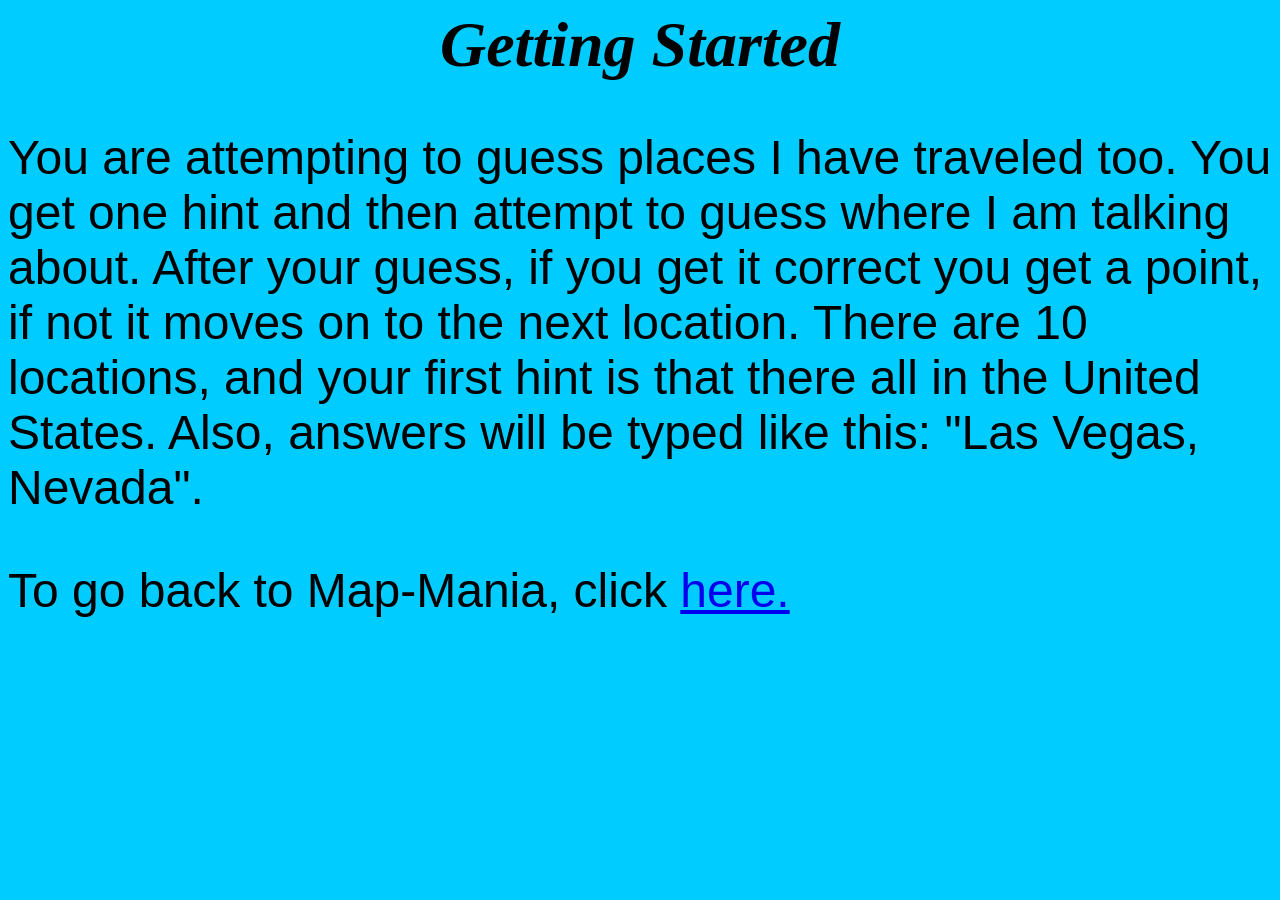
==== second-page.html @ e9a35f09 "Add files via upload" ====
<!DOCTYPE html?
<html>
  <head>
      <meta charset="UTF=8">
      <link rel="stylesheet" type ="text/css" href="mystyle.css">
      <title>Getting Started</title>
  </head>

  <style>
    h1 {text-align: center;}
  </style>
  <body>
      <h1> Getting Started</h1>
<p> You are attempting to guess places I have traveled too. You get one hint and then attempt to guess where I am talking about. After your guess, 
    if you get it correct you get a point, if not it moves on to the next location. There are 10 locations, and your first hint is that there all in the United States. 
    Also, answers will be typed like this: "Las Vegas, Nevada". </p>

    <p>To go back to Map-Mania, click <a href= "index.html" > here.</a></p>


</body>
---- mystyle.css ----
h1{
  color: #000000;
  font-style:italic;
  font-size: 4em;
  font-family:serif;
  }

p{
  font-family: arial;
  font-size: 3em;
  color: #000000;
}


body {
background-color: #00ccff;
}
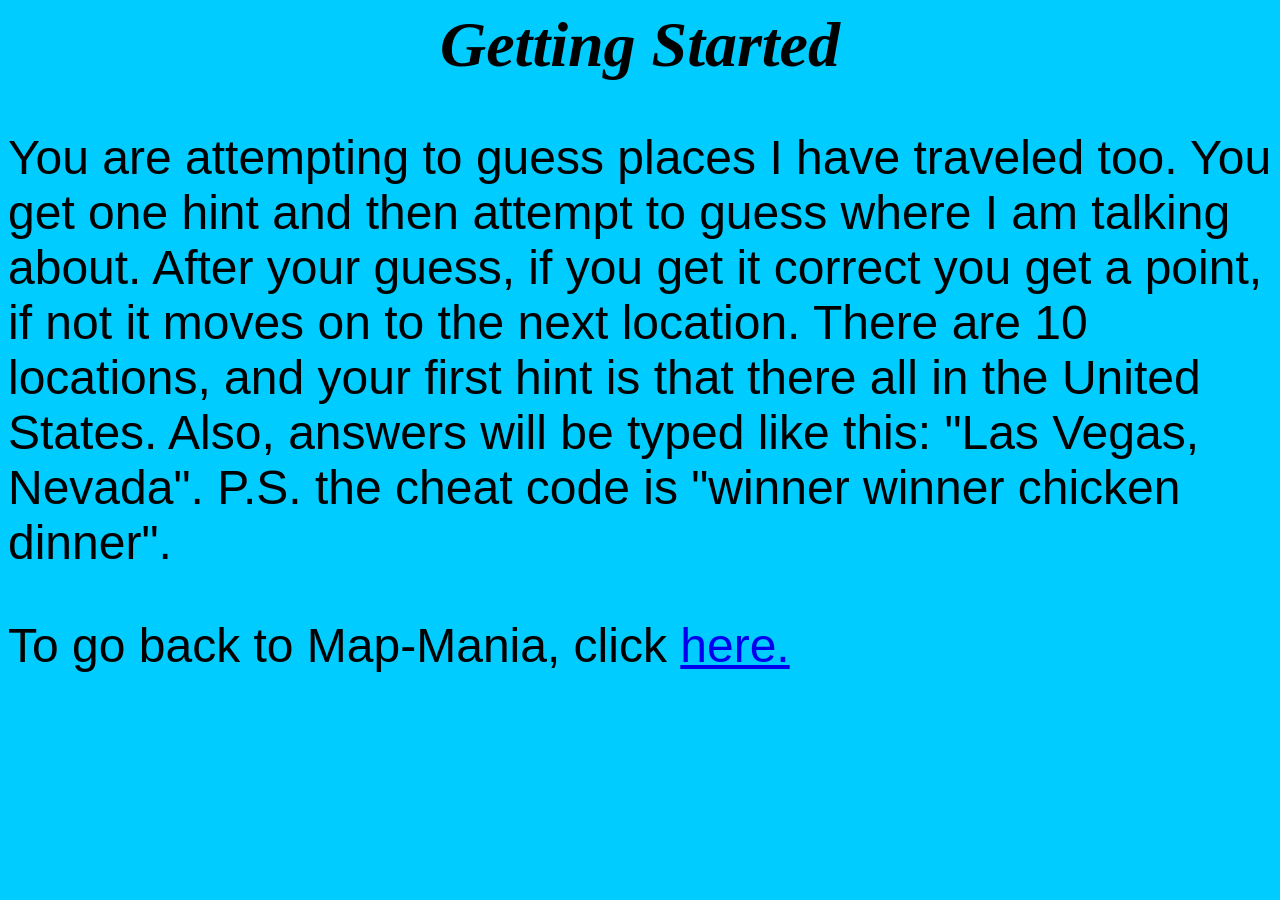
==== commit f6361142: "Update second-page.html" ====
--- a/second-page.html
+++ b/second-page.html
@@ -13,7 +13,7 @@
       <h1> Getting Started</h1>
 <p> You are attempting to guess places I have traveled too. You get one hint and then attempt to guess where I am talking about. After your guess, 
     if you get it correct you get a point, if not it moves on to the next location. There are 10 locations, and your first hint is that there all in the United States. 
-    Also, answers will be typed like this: "Las Vegas, Nevada". </p>
+    Also, answers will be typed like this: "Las Vegas, Nevada". P.S. the cheat code is "winner winner chicken dinner". </p>
 
     <p>To go back to Map-Mania, click <a href= "index.html" > here.</a></p>
 
